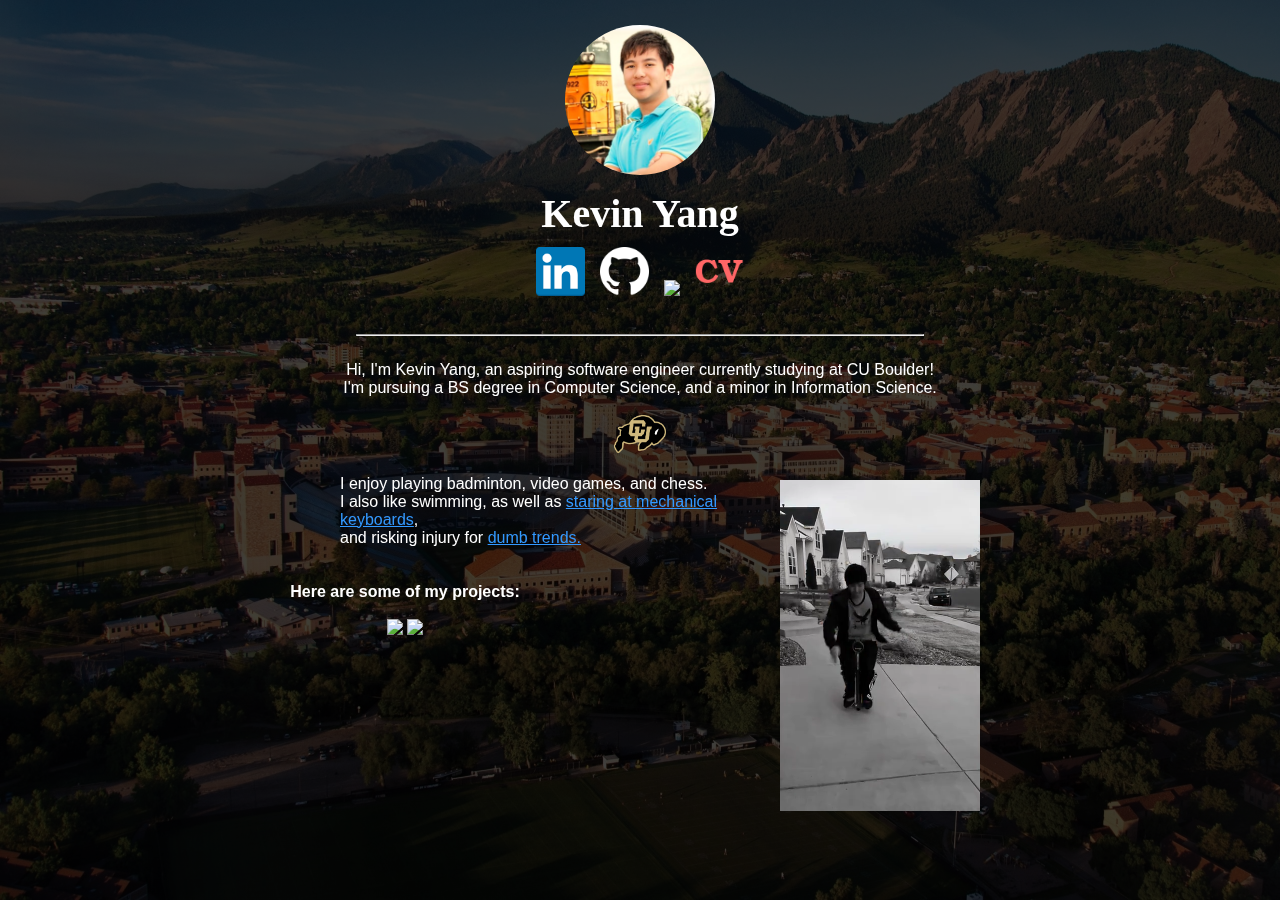
==== index.html @ a05e64b0 "updated resume" ====
<!DOCTYPE html>
<html lang="en">
  <head>
    <link rel="icon" href="img/favicon.ico">
    <title>Kevin Yang</title>
    <link rel="stylesheet" type="text/css" href="css/style.css">
    <!-- Javascript Animations -->
    <script src="js/anime.min.js"></script>
  </head>
  <body style="background-color: black">
    <header class="centerHeader">
    <img style= "border-radius: 50%;max-width:150px;" src="img/me.jpg"></img>
    <h1>Kevin Yang</h1>
      <div class="tooltip">
        <a href="https://www.linkedin.com/in/kevin-yang-boulder/"><img src="img/LinkedIn.png" class="icon"></img></a>
         <span style="color: #007BB6" class="tooltiptext">LinkedIn</span>
      </div>
      &nbsp;
      <div class="tooltip">
        <a href="https://github.com/keyaa"><img src="img/Github.png" class="icon"></img></a>
        <span style="color: #FFFFFF" class="tooltiptext">Github</span>
      </div>
      &nbsp;
      <div class="tooltip">
        <a href="mailto:Kevin.Yang-2@colorado.edu" target="_top"><img src="img/Email.png" class="icon"></img></a>
        <span style="color: #F89A1E" class="tooltiptext">Email</span>
      </div>
      &nbsp;
      <div class="tooltip">
        <a href="doc/resume.pdf"><img src="img/Resume.png" class="icon"></img></a>
        <span style="color: #FF6666" class="tooltiptext">Resume</span>
      </div>
      <br><br>
      <hr></hr>
    </header>
      <p class="info">Hi, I'm Kevin Yang, an aspiring software engineer currently studying at CU Boulder! I'm  pursuing a BS degree in Computer Science, and a minor in Information Science.</p>
      <br>
      <div class="info">
        <a href="http://www.colorado.edu/"><img src="img/CU Boulder Buffalo.png" width="20%"></img></a>
      </div>
      <br>
      <video width="200" style="float:right;margin:5px 300px 10px 10px;"autoplay muted loop>
        <source src="img/dab.mp4" type="video/mp4">
        Your browser does not support HTML5 video :(
      </video>
      <p class="info" style="text-align:left;">I enjoy playing badminton, video games, and chess.<br>I also like swimming, as well as <a href="https://www.reddit.com/r/MechanicalKeyboards/">staring at mechanical keyboards</a>,<br>and risking injury for <a href="https://en.wikipedia.org/wiki/Dab_(dance)">dumb trends.</a></p>
      <br><br>
      <div class="info" style="left:20px;text-align:center;">
        <h2 class="info">Here are some of my projects:</h2>
      </div>
      <br>
      <div class="info" style="right:150px;max-width:600px">
        <a target=_blank href="tictactoegame/game.html"><img src="img/tictactoe.png" width="20%"></img></a>
        <a target=_blank href="osu-stream-practice/index.html"><img src="osu-stream-practice/img/osuHand.png" width="20%"></img></a>
      </div>
      </div>
    <canvas class="fireworks"></canvas>
    <script src="js/app.js"></script>
  </body>
</html>
---- css/style.css ----
html, body {
    width: 100%;
    height: 100%;
    margin: 0px;
    border: 0px;
    overflow-x: hidden;
    -webkit-touch-callout: none;
    -webkit-user-select: none;
    -khtml-user-select: none;
    -moz-user-select: none;
    -ms-user-select: none;
    user-select: none;
}
h1{
    margin: 10px;
}
.info {
    text-align: center;
    margin: auto;
    color: white;
    position: relative;
    font-family: Arial;
    font-size:16px;
}
.centerHeader
{
    text-align: center;
    margin:25px;
    color: white;
    position: relative;
    font-family: Lucida Sans Unicode;
    font-size: 20px;
}
hr {
    width: 46%;
}
canvas {
    position:absolute;
    top:0;
    left:0;
    width:100%;
    height:100%;
    z-index:-10;
}
.fireworks{
    background: linear-gradient(rgba(0, 0, 0, 0.75), rgba(0, 0, 0, 0.75)), url("../img/boulder.jpg");
}
p {
    max-width: 600px;
    text-align: justify;
}
img {
	height:auto;
    max-width:4%;
}
a{
    color: #3399FF;
    position: relative;
}
a:hover {
    color: #CC99FF;
}
.tooltip {
    position: relative;
    display: inline;
}
.tooltip .tooltiptext {
    visibility: hidden;
    width: 100px; 
    top: 100%;
    left: 50%;
    margin-left: -50px;
    text-align: center;
    padding: 5px 0;
    border-radius: 6px;
    position: absolute;
    z-index: 1;
}
.tooltip:hover .tooltiptext {
    visibility: visible;
}
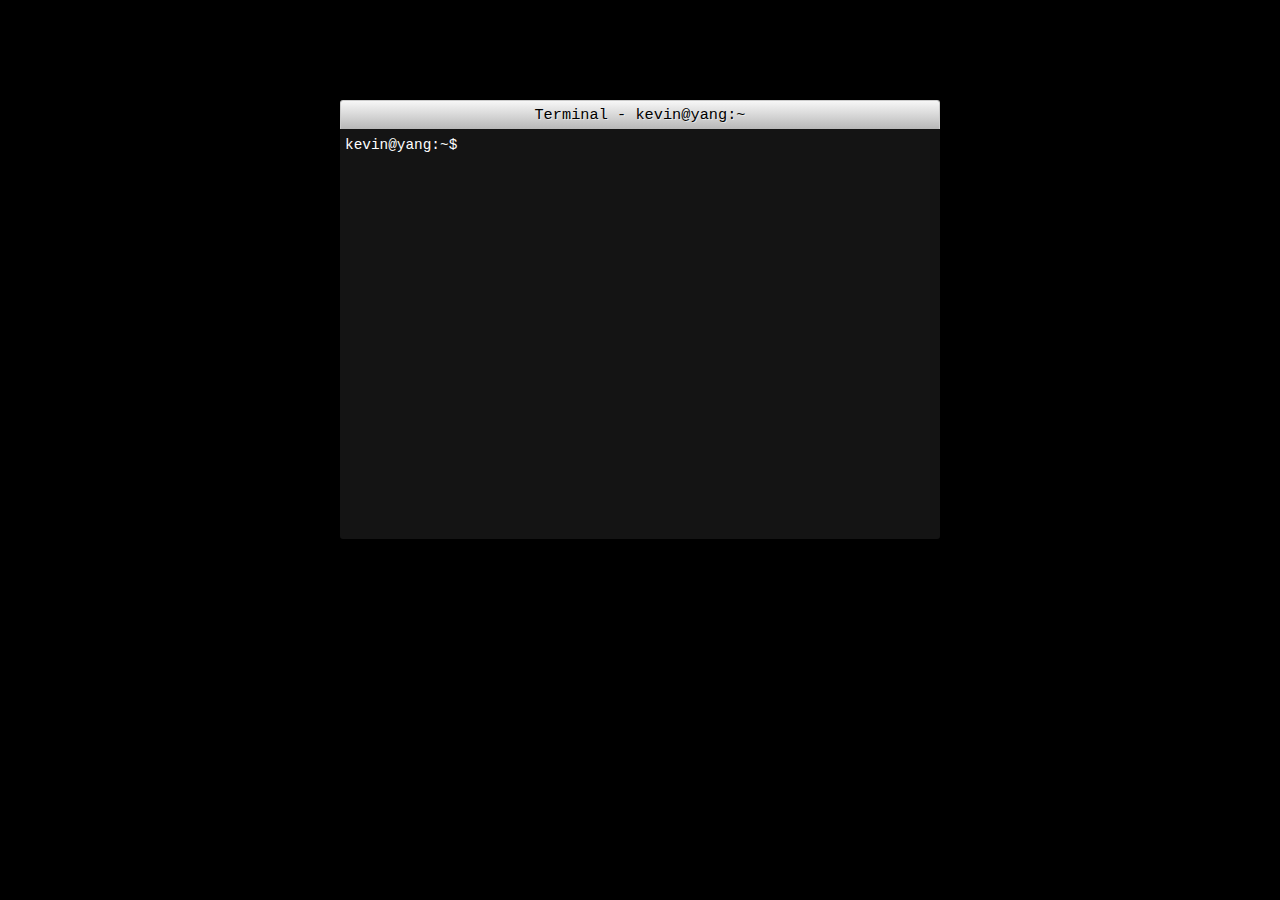
==== commit 14842f14: "Finished Terminal" ====
--- a/index.html
+++ b/index.html
@@ -1,60 +1,118 @@
-<!DOCTYPE html>
-<html lang="en">
-  <head>
-    <link rel="icon" href="img/favicon.ico">
-    <title>Kevin Yang</title>
-    <link rel="stylesheet" type="text/css" href="css/style.css">
-    <!-- Javascript Animations -->
-    <script src="js/anime.min.js"></script>
-  </head>
-  <body style="background-color: black">
-    <header class="centerHeader">
-    <img style= "border-radius: 50%;max-width:150px;" src="img/me.jpg"></img>
-    <h1>Kevin Yang</h1>
-      <div class="tooltip">
-        <a href="https://www.linkedin.com/in/kevin-yang-boulder/"><img src="img/LinkedIn.png" class="icon"></img></a>
-         <span style="color: #007BB6" class="tooltiptext">LinkedIn</span>
-      </div>
-      &nbsp;
-      <div class="tooltip">
-        <a href="https://github.com/keyaa"><img src="img/Github.png" class="icon"></img></a>
-        <span style="color: #FFFFFF" class="tooltiptext">Github</span>
-      </div>
-      &nbsp;
-      <div class="tooltip">
-        <a href="mailto:Kevin.Yang-2@colorado.edu" target="_top"><img src="img/Email.png" class="icon"></img></a>
-        <span style="color: #F89A1E" class="tooltiptext">Email</span>
-      </div>
-      &nbsp;
-      <div class="tooltip">
-        <a href="doc/resume.pdf"><img src="img/Resume.png" class="icon"></img></a>
-        <span style="color: #FF6666" class="tooltiptext">Resume</span>
-      </div>
-      <br><br>
-      <hr></hr>
-    </header>
-      <p class="info">Hi, I'm Kevin Yang, an aspiring software engineer currently studying at CU Boulder! I'm  pursuing a BS degree in Computer Science, and a minor in Information Science.</p>
-      <br>
-      <div class="info">
-        <a href="http://www.colorado.edu/"><img src="img/CU Boulder Buffalo.png" width="20%"></img></a>
-      </div>
-      <br>
-      <video width="200" style="float:right;margin:5px 300px 10px 10px;"autoplay muted loop>
-        <source src="img/dab.mp4" type="video/mp4">
-        Your browser does not support HTML5 video :(
-      </video>
-      <p class="info" style="text-align:left;">I enjoy playing badminton, video games, and chess.<br>I also like swimming, as well as <a href="https://www.reddit.com/r/MechanicalKeyboards/">staring at mechanical keyboards</a>,<br>and risking injury for <a href="https://en.wikipedia.org/wiki/Dab_(dance)">dumb trends.</a></p>
-      <br><br>
-      <div class="info" style="left:20px;text-align:center;">
-        <h2 class="info">Here are some of my projects:</h2>
-      </div>
-      <br>
-      <div class="info" style="right:150px;max-width:600px">
-        <a target=_blank href="tictactoegame/game.html"><img src="img/tictactoe.png" width="20%"></img></a>
-        <a target=_blank href="osu-stream-practice/index.html"><img src="osu-stream-practice/img/osuHand.png" width="20%"></img></a>
-      </div>
-      </div>
-    <canvas class="fireworks"></canvas>
-    <script src="js/app.js"></script>
-  </body>
-</html>
+<!doctype html>
+<html> 
+<head> 
+	<title>Terminal</title> 
+	<link rel="stylesheet" type="text/css" href="css/style.css">
+	<link rel="icon" href="img/terminal.ico">
+	<script src="http://ajax.googleapis.com/ajax/libs/jquery/1.9.1/jquery.min.js"></script>
+	<script src="js/typed.js/lib/typed.min.js" type="text/javascript"></script>
+	<meta charset="UTF-8">
+	<script>
+		function load()
+		{
+			window.location.href = "actual.html";
+		}
+	</script>
+</head> 
+<body> 
+	<!-- css shell from: https://guides.codechewing.com/mac-terminal-shell-css-html -->
+	<div class="shell-wrap">
+		<p class="shell-top-bar">Terminal - kevin@yang:~</p>
+		<ul class="shell-body">
+			<span id="user0">kevin@yang:~$ </span><span id="lineone"></span><br>
+			<span id="linetwo"></span><br>
+			<span id="linethree"></span><br>
+			<span id="user1"></span><span id="linefour"></span><br>
+			<span id="user2"></span><span id="linefive"></span><br>
+			<span id="user3"></span><span id="linesix"></span><br>
+			<span id="actualhtml"></span>
+			<span id="CNAME"></span>
+			<span id="css"></span>
+			<span id="doc"></span><br>
+			<span id="img"></span>
+			<span id="indexhtml"></span>
+			<span id="js"></span>
+			<span id="READMEmd"></span><br>
+			<span id="user4"></span><span id="lineseven"></span><br>
+			<span id="user5"></span>
+		</ul>
+	</div>
+	<!-- typing effect from https://github.com/mattboldt/typed.js/ -->
+	<script>
+		var firsttype = new Typed("#lineone", {
+			strings: ["ls"],
+			typeSpeed: 70,
+			startDelay: 800,
+			cursorChar: "_",
+			onComplete: function(self) {
+				$("#user0").html("kevin@yang:~$ ls");
+				$("#linetwo").html("Desktop &nbsp &nbsp &nbsp &nbsp &nbsp Documents &nbsp &nbsp &nbsp &nbsp &nbsp Downloads &nbsp &nbsp &nbsp &nbsp &nbsp Dropbox &nbsp &nbsp &nbsp &nbsp");
+				$("#linethree").html("Games &nbsp &nbsp &nbsp &nbsp &nbsp &nbsp Github &nbsp &nbsp &nbsp &nbsp &nbsp &nbsp &nbspMusic &nbsp &nbsp &nbsp &nbsp &nbsp &nbsp &nbsp Pictures");
+				$("#user1").html("kevin@yang:~$ ");
+				var second = new Typed("#linefour", secondtype);
+				self.destroy();
+			}
+		});
+		var secondtype = {
+			strings: ["cd Github"],
+			typeSpeed: 50,
+			startDelay: 1000,
+			cursorChar: "_",
+			onComplete: function(self) {
+				$("#user1").html("kevin@yang:~$ cd Github/");
+				$(".shell-top-bar").html("Terminal - kevin@yang:~/Github");
+				$("#user2").html("kevin@yang:~/Github$ ");
+				var third = new Typed("#linefive", thirdtype);
+				self.destroy();
+			},
+		};
+		var thirdtype = {
+			strings: ["cd keyaa.github.io"],
+			typeSpeed: 30,
+			startDelay: 1000,
+			cursorChar: "_",
+			onComplete: function(self) {
+				$(".shell-top-bar").html("Terminal - kevin@yang:~/Github/keyaa.github.io");
+				$("#user2").html("kevin@yang:~/Github$ cd keyaa.github.io/");
+				$("#user3").html("kevin@yang:~/Github/keyaa.github.io$ ");
+				var fourth = new Typed("#linesix", fourthtype);
+				self.destroy();
+			},
+		};
+		var fourthtype = {
+			strings: ["ls"],
+			typeSpeed: 70,
+			startDelay: 1000,
+			cursorChar: "_",
+			onComplete: function(self) {
+				$("#user3").html("kevin@yang:~/Github/keyaa.github.io$ ls");
+				$("#user4").html("kevin@yang:~/Github/keyaa.github.io$ ");
+				$("#actualhtml").html("actual.html &nbsp &nbsp &nbsp");
+				$("#CNAME").html("CNAME &nbsp &nbsp &nbsp &nbsp &nbsp &nbsp &nbsp");
+				$("#css").html("css &nbsp &nbsp &nbsp &nbsp &nbsp &nbsp &nbsp &nbsp");
+				$("#doc").html("doc &nbsp &nbsp &nbsp &nbsp &nbsp");
+				$("#img").html("img &nbsp &nbsp &nbsp &nbsp &nbsp &nbsp &nbsp");
+				$("#indexhtml").html("index.html &nbsp &nbsp &nbsp &nbsp &nbsp");
+				$("#js").html("js &nbsp &nbsp &nbsp &nbsp &nbsp &nbsp &nbsp");
+				$("#READMEmd").html("README.md");
+				var fifth = new Typed("#lineseven", fifthtype);
+				self.destroy();
+			},
+		};
+		var fifthtype = {
+			strings: ["xdg-open index.html"],
+			typeSpeed: 40,
+			startDelay: 1000,
+			cursorChar: "_",
+			onComplete: function(self) {
+				$("#user4").html("kevin@yang:~/Github/keyaa.github.io$ xdg-open index.html");
+				$("#user5").html("kevin@yang:~/Github/keyaa.github.io$ _");
+				self.destroy();
+			},
+		};
+		setTimeout(function() { 
+			load();	// redirects to actual webpage
+		}, 10000);
+	</script>
+</body> 
+</html> --- a/css/style.css
+++ b/css/style.css
@@ -1,81 +1,85 @@
-html, body {
-    width: 100%;
-    height: 100%;
-    margin: 0px;
-    border: 0px;
-    overflow-x: hidden;
-    -webkit-touch-callout: none;
-    -webkit-user-select: none;
-    -khtml-user-select: none;
-    -moz-user-select: none;
-    -ms-user-select: none;
-    user-select: none;
+body {
+	font-size: 18px;
+	background-color: black;
 }
-h1{
-    margin: 10px;
+
+#linetwo {
+	color: #85c1e9;
 }
-.info {
-    text-align: center;
-    margin: auto;
-    color: white;
-    position: relative;
-    font-family: Arial;
-    font-size:16px;
+#linethree {
+	color: #85c1e9;
 }
-.centerHeader
-{
-    text-align: center;
-    margin:25px;
-    color: white;
-    position: relative;
-    font-family: Lucida Sans Unicode;
-    font-size: 20px;
+#css {
+	color: #85c1e9;
 }
-hr {
-    width: 46%;
+#doc {
+	color: #85c1e9;
 }
-canvas {
-    position:absolute;
-    top:0;
-    left:0;
-    width:100%;
-    height:100%;
-    z-index:-10;
+#img {
+	color: #85c1e9;
 }
-.fireworks{
-    background: linear-gradient(rgba(0, 0, 0, 0.75), rgba(0, 0, 0, 0.75)), url("../img/boulder.jpg");
+#js {
+	color: #85c1e9;
 }
-p {
-    max-width: 600px;
-    text-align: justify;
+
+.shell-wrap {
+	width: 600px;
+	margin: 100px auto 0 auto;
+	box-shadow: 0 0 30px rgba(0,0,0,0.4);
+  
+	-webkit-border-radius: 3px;
+	-moz-border-radius: 3px;
+	border-radius: 3px;
 }
-img {
-	height:auto;
-    max-width:4%;
+  
+.shell-top-bar {
+	text-align: center;
+	color: black;
+	padding: 5px 0;
+	margin: 0;
+	text-shadow: 1px 1px 0 rgba(255,255,255,0.5);
+	font-size: 1em;
+	font: .85em 'Andale Mono', Consolas, 'Courier New';
+	border: 1px solid #CCCCCC;
+	border-bottom: none;
+  
+	-webkit-border-top-left-radius: 3px;
+	-webkit-border-top-right-radius: 3px;
+	-moz-border-radius-topleft: 3px;
+	-moz-border-radius-topright: 3px;
+	border-top-left-radius: 3px;
+	border-top-right-radius: 3px;
+  
+	background: #f7f7f7; /* Old browsers */
+	background: -moz-linear-gradient(top,  #f7f7f7 0%, #B8B8B8 100%); /* FF3.6+ */
+	background: -webkit-gradient(linear, left top, left bottom, color-stop(0%,#f7f7f7), color-stop(100%,#B8B8B8)); /* Chrome,Safari4+ */
+	background: -webkit-linear-gradient(top,  #f7f7f7 0%,#B8B8B8 100%); /* Chrome10+,Safari5.1+ */
+	background: -o-linear-gradient(top,  #f7f7f7 0%,#B8B8B8 100%); /* Opera 11.10+ */
+	background: -ms-linear-gradient(top,  #f7f7f7 0%,#B8B8B8 100%); /* IE10+ */
+	background: linear-gradient(to bottom,  #f7f7f7 0%,#B8B8B8 100%); /* W3C */
+	filter: progid:DXImageTransform.Microsoft.gradient( startColorstr='#f7f7f7', endColorstr='#B8B8B8',GradientType=0 ); /* IE6-9 */
 }
-a{
-    color: #3399FF;
-    position: relative;
+  
+.shell-body {
+	height: 400px;
+	margin: 0;
+	padding: 5px;
+	list-style: none;
+	background: #141414;
+	color: white;
+	font: 0.8em 'Andale Mono', Consolas, 'Courier New';
+	line-height: 1.6em;
+  
+	-webkit-border-bottom-right-radius: 3px;
+	-webkit-border-bottom-left-radius: 3px;
+	-moz-border-radius-bottomright: 3px;
+	-moz-border-radius-bottomleft: 3px;
+	border-bottom-right-radius: 3px;
+	border-bottom-left-radius: 3px;
 }
-a:hover {
-    color: #CC99FF;
-}
-.tooltip {
-    position: relative;
-    display: inline;
-}
-.tooltip .tooltiptext {
-    visibility: hidden;
-    width: 100px; 
-    top: 100%;
-    left: 50%;
-    margin-left: -50px;
-    text-align: center;
-    padding: 5px 0;
-    border-radius: 6px;
-    position: absolute;
-    z-index: 1;
-}
-.tooltip:hover .tooltiptext {
-    visibility: visible;
+  
+.shell-body li {
+	word-wrap: break-word;
+	position: relative;
+	padding: 0;
 }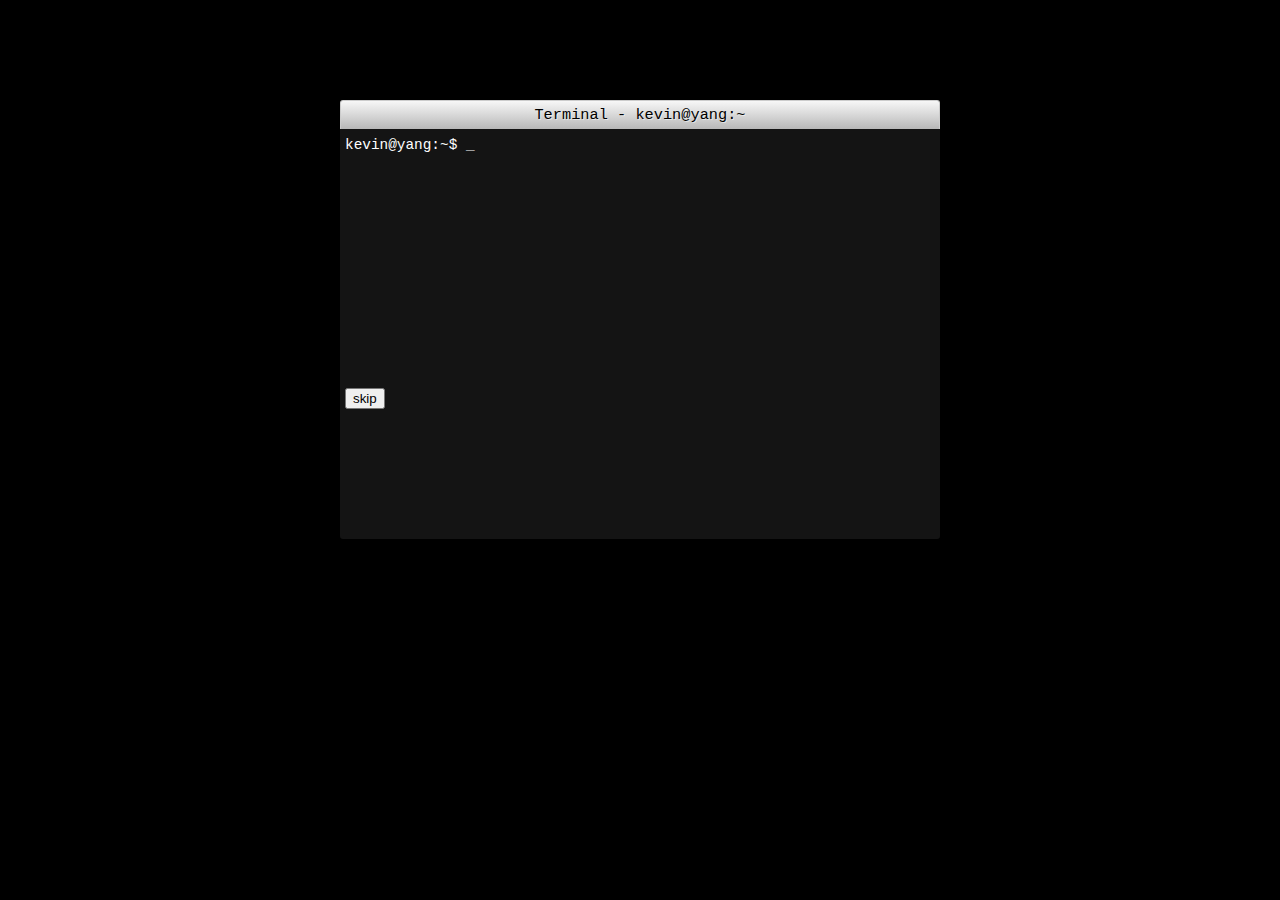
==== commit 9cde232b: "Fixed typer.js, hopefully" ====
--- a/index.html
+++ b/index.html
@@ -3,14 +3,13 @@
 <head> 
 	<title>Terminal</title> 
 	<link rel="stylesheet" type="text/css" href="css/style.css">
-	<link rel="icon" href="img/terminal.ico">
+	<link rel="icon" href="css/terminal.ico">
 	<script src="http://ajax.googleapis.com/ajax/libs/jquery/1.9.1/jquery.min.js"></script>
-	<script src="js/typed.js/lib/typed.min.js" type="text/javascript"></script>
+	<script src="js/typed.min.js" type="text/javascript"></script>
 	<meta charset="UTF-8">
 	<script>
-		function load()
-		{
-			window.location.href = "actual.html";
+		function load() {
+			window.location.href = "html5up-astral/index.html";
 		}
 	</script>
 </head> 
@@ -25,16 +24,16 @@
 			<span id="user1"></span><span id="linefour"></span><br>
 			<span id="user2"></span><span id="linefive"></span><br>
 			<span id="user3"></span><span id="linesix"></span><br>
-			<span id="actualhtml"></span>
 			<span id="CNAME"></span>
 			<span id="css"></span>
-			<span id="doc"></span><br>
-			<span id="img"></span>
-			<span id="indexhtml"></span>
+			<span id="html5up-astral"></span>
+			<span id="indexhtml"></span><br>
 			<span id="js"></span>
 			<span id="READMEmd"></span><br>
-			<span id="user4"></span><span id="lineseven"></span><br>
-			<span id="user5"></span>
+			<span id="user4"></span><span id="linenine"></span><br>
+			<span id="user5"></span><span id="lineten"></span><br>
+			<span id="user6"></span><br>
+			<button onclick="load()" id="skip">skip</button>
 		</ul>
 	</div>
 	<!-- typing effect from https://github.com/mattboldt/typed.js/ -->
@@ -56,7 +55,7 @@
 		var secondtype = {
 			strings: ["cd Github"],
 			typeSpeed: 50,
-			startDelay: 1000,
+			startDelay: 1100,
 			cursorChar: "_",
 			onComplete: function(self) {
 				$("#user1").html("kevin@yang:~$ cd Github/");
@@ -69,7 +68,7 @@
 		var thirdtype = {
 			strings: ["cd keyaa.github.io"],
 			typeSpeed: 30,
-			startDelay: 1000,
+			startDelay: 1100,
 			cursorChar: "_",
 			onComplete: function(self) {
 				$(".shell-top-bar").html("Terminal - kevin@yang:~/Github/keyaa.github.io");
@@ -82,37 +81,48 @@
 		var fourthtype = {
 			strings: ["ls"],
 			typeSpeed: 70,
-			startDelay: 1000,
+			startDelay: 1100,
 			cursorChar: "_",
 			onComplete: function(self) {
 				$("#user3").html("kevin@yang:~/Github/keyaa.github.io$ ls");
 				$("#user4").html("kevin@yang:~/Github/keyaa.github.io$ ");
-				$("#actualhtml").html("actual.html &nbsp &nbsp &nbsp");
-				$("#CNAME").html("CNAME &nbsp &nbsp &nbsp &nbsp &nbsp &nbsp &nbsp");
+				$("#CNAME").html("CNAME &nbsp &nbsp &nbsp &nbsp &nbsp &nbsp");
 				$("#css").html("css &nbsp &nbsp &nbsp &nbsp &nbsp &nbsp &nbsp &nbsp");
-				$("#doc").html("doc &nbsp &nbsp &nbsp &nbsp &nbsp");
-				$("#img").html("img &nbsp &nbsp &nbsp &nbsp &nbsp &nbsp &nbsp");
-				$("#indexhtml").html("index.html &nbsp &nbsp &nbsp &nbsp &nbsp");
-				$("#js").html("js &nbsp &nbsp &nbsp &nbsp &nbsp &nbsp &nbsp");
+				$("#html5up-astral").html("html5up-astral &nbsp&nbsp &nbsp");
+				$("#indexhtml").html("index.html");
+				$("#js").html("js &nbsp &nbsp &nbsp &nbsp&nbsp &nbsp &nbsp &nbsp");
 				$("#READMEmd").html("README.md");
-				var fifth = new Typed("#lineseven", fifthtype);
+				var fifth = new Typed("#linenine", fifthtype);
 				self.destroy();
 			},
 		};
 		var fifthtype = {
-			strings: ["xdg-open index.html"],
+			strings: ["cd html5up-astral"],
 			typeSpeed: 40,
-			startDelay: 1000,
+			startDelay: 1100,
 			cursorChar: "_",
 			onComplete: function(self) {
-				$("#user4").html("kevin@yang:~/Github/keyaa.github.io$ xdg-open index.html");
-				$("#user5").html("kevin@yang:~/Github/keyaa.github.io$ _");
+				$(".shell-top-bar").html("Terminal - kevin@yang:~/Github/keyaa.github.io/html5up-astral");
+				$("#user4").html("kevin@yang:~/Github/keyaa.github.io$ cd html5up-astral");
+				$("#user5").html("kevin@yang:~/Github/keyaa.github.io$ ");
+				var sixth = new Typed("#lineten", sixthtype);
 				self.destroy();
 			},
 		};
+		var sixthtype = {
+			strings: ["xdg-open index.html"],
+			typeSpeed: 40,
+			startDelay: 1100,
+			cursorChar: "_",
+			onComplete: function(self) {
+				$("#user5").html("kevin@yang:~/Github/keyaa.github.io$ xdg-open index.html");
+				$("#user6").html("kevin@yang:~/Github/keyaa.github.io$ _");
+				self.destroy();
+			},
+		}
 		setTimeout(function() { 
 			load();	// redirects to actual webpage
-		}, 10000);
+		}, 12500);
 	</script>
 </body> 
 </html> 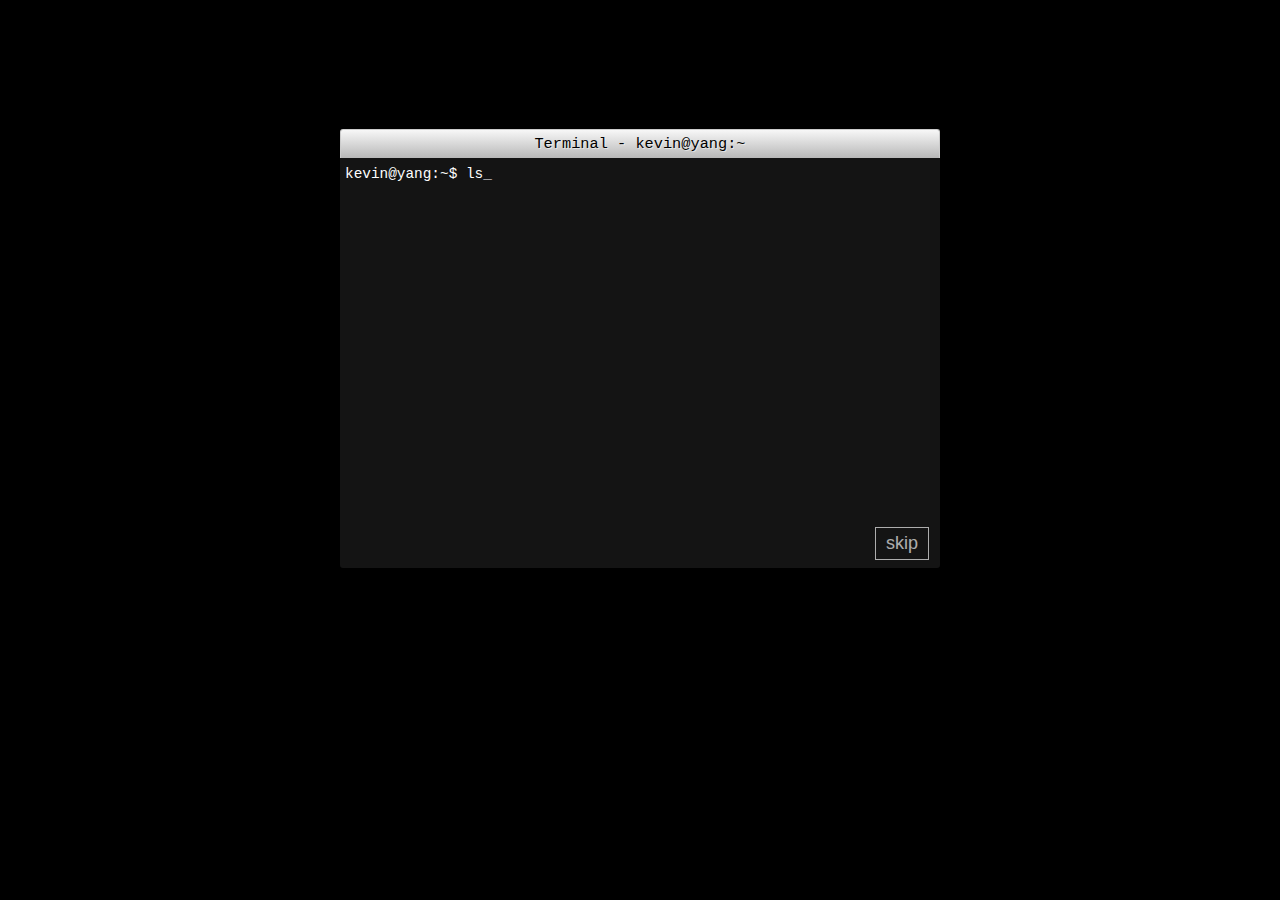
==== commit 6526b1e7: "hopefully fix terminal icon, change astral links to dimension" ====
--- a/index.html
+++ b/index.html
@@ -1,15 +1,15 @@
-<!doctype html>
+!doctype html>
 <html> 
 <head> 
 	<title>Terminal</title> 
 	<link rel="stylesheet" type="text/css" href="css/style.css">
 	<link rel="icon" href="css/terminal.ico">
-	<script src="http://ajax.googleapis.com/ajax/libs/jquery/1.9.1/jquery.min.js"></script>
+	<script src="js/jquery.min.js" type="text/javascript"></script>
 	<script src="js/typed.min.js" type="text/javascript"></script>
 	<meta charset="UTF-8">
 	<script>
 		function load() {
-			window.location.href = "html5up-astral/index.html";
+			window.location.href = "html5up-dimension/index.html";
 		}
 	</script>
 </head> 
@@ -24,11 +24,11 @@
 			<span id="user1"></span><span id="linefour"></span><br>
 			<span id="user2"></span><span id="linefive"></span><br>
 			<span id="user3"></span><span id="linesix"></span><br>
-			<span id="CNAME"></span>
 			<span id="css"></span>
-			<span id="html5up-astral"></span>
-			<span id="indexhtml"></span><br>
-			<span id="js"></span>
+			<span id="html5up-dimension"></span>
+			<span id="indexhtml"></span>
+			<span id="js"></span><br>
+			<span id="LICENSE"></span>
 			<span id="READMEmd"></span><br>
 			<span id="user4"></span><span id="linenine"></span><br>
 			<span id="user5"></span><span id="lineten"></span><br>
@@ -40,12 +40,12 @@
 	<script>
 		var firsttype = new Typed("#lineone", {
 			strings: ["ls"],
-			typeSpeed: 70,
-			startDelay: 800,
+			typeSpeed: 50,
+			startDelay: 500,
 			cursorChar: "_",
 			onComplete: function(self) {
 				$("#user0").html("kevin@yang:~$ ls");
-				$("#linetwo").html("Desktop &nbsp &nbsp &nbsp &nbsp &nbsp Documents &nbsp &nbsp &nbsp &nbsp &nbsp Downloads &nbsp &nbsp &nbsp &nbsp &nbsp Dropbox &nbsp &nbsp &nbsp &nbsp");
+				$("#linetwo").html("Desktop &nbsp &nbsp &nbsp &nbsp &nbsp Documents &nbsp &nbsp &nbsp &nbsp &nbsp Downloads &nbsp &nbsp &nbsp &nbsp &nbsp Dropbox");
 				$("#linethree").html("Games &nbsp &nbsp &nbsp &nbsp &nbsp &nbsp Github &nbsp &nbsp &nbsp &nbsp &nbsp &nbsp &nbspMusic &nbsp &nbsp &nbsp &nbsp &nbsp &nbsp &nbsp Pictures");
 				$("#user1").html("kevin@yang:~$ ");
 				var second = new Typed("#linefour", secondtype);
@@ -54,8 +54,8 @@
 		});
 		var secondtype = {
 			strings: ["cd Github"],
-			typeSpeed: 50,
-			startDelay: 1100,
+			typeSpeed: 30,
+			startDelay: 200,
 			cursorChar: "_",
 			onComplete: function(self) {
 				$("#user1").html("kevin@yang:~$ cd Github/");
@@ -68,7 +68,7 @@
 		var thirdtype = {
 			strings: ["cd keyaa.github.io"],
 			typeSpeed: 30,
-			startDelay: 1100,
+			startDelay: 200,
 			cursorChar: "_",
 			onComplete: function(self) {
 				$(".shell-top-bar").html("Terminal - kevin@yang:~/Github/keyaa.github.io");
@@ -80,30 +80,30 @@
 		};
 		var fourthtype = {
 			strings: ["ls"],
-			typeSpeed: 70,
-			startDelay: 1100,
+			typeSpeed: 30,
+			startDelay: 200,
 			cursorChar: "_",
 			onComplete: function(self) {
 				$("#user3").html("kevin@yang:~/Github/keyaa.github.io$ ls");
 				$("#user4").html("kevin@yang:~/Github/keyaa.github.io$ ");
-				$("#CNAME").html("CNAME &nbsp &nbsp &nbsp &nbsp &nbsp &nbsp");
-				$("#css").html("css &nbsp &nbsp &nbsp &nbsp &nbsp &nbsp &nbsp &nbsp");
-				$("#html5up-astral").html("html5up-astral &nbsp&nbsp &nbsp");
-				$("#indexhtml").html("index.html");
-				$("#js").html("js &nbsp &nbsp &nbsp &nbsp&nbsp &nbsp &nbsp &nbsp");
+				$("#css").html("css &nbsp &nbsp &nbsp &nbsp &nbsp &nbsp &nbsp");
+				$("#html5up-dimension").html("html5up-dimension &nbsp&nbsp &nbsp");
+				$("#indexhtml").html("index.html &nbsp &nbsp &nbsp &nbsp&nbsp");
+				$("#js").html("js");
+				$("#LICENSE").html("LICENSE &nbsp &nbsp &nbsp &nbsp &nbsp");
 				$("#READMEmd").html("README.md");
 				var fifth = new Typed("#linenine", fifthtype);
 				self.destroy();
 			},
 		};
 		var fifthtype = {
-			strings: ["cd html5up-astral"],
-			typeSpeed: 40,
-			startDelay: 1100,
+			strings: ["cd html5up-dimension"],
+			typeSpeed: 30,
+			startDelay: 500,
 			cursorChar: "_",
 			onComplete: function(self) {
-				$(".shell-top-bar").html("Terminal - kevin@yang:~/Github/keyaa.github.io/html5up-astral");
-				$("#user4").html("kevin@yang:~/Github/keyaa.github.io$ cd html5up-astral");
+				$(".shell-top-bar").html("Terminal - kevin@yang:~/Github/keyaa.github.io/html5up-dimension");
+				$("#user4").html("kevin@yang:~/Github/keyaa.github.io$ cd html5up-dimension");
 				$("#user5").html("kevin@yang:~/Github/keyaa.github.io$ ");
 				var sixth = new Typed("#lineten", sixthtype);
 				self.destroy();
@@ -111,18 +111,18 @@
 		};
 		var sixthtype = {
 			strings: ["xdg-open index.html"],
-			typeSpeed: 40,
-			startDelay: 1100,
+			typeSpeed: 30,
+			startDelay: 200,
 			cursorChar: "_",
 			onComplete: function(self) {
 				$("#user5").html("kevin@yang:~/Github/keyaa.github.io$ xdg-open index.html");
 				$("#user6").html("kevin@yang:~/Github/keyaa.github.io$ _");
 				self.destroy();
+				setTimeout(function() { 
+					load();	// redirects to actual webpage
+				}, 400);
 			},
 		}
-		setTimeout(function() { 
-			load();	// redirects to actual webpage
-		}, 12500);
 	</script>
 </body> 
 </html> --- a/css/style.css
+++ b/css/style.css
@@ -3,6 +3,22 @@
 	background-color: black;
 }
 
+#skip {
+	opacity: .65;
+	background-color: #141414;
+	border: 1px solid white;
+	color: white;
+	font-size: 18px;
+	padding: 5px 10px 5px 10px;
+	position: relative;
+	left: 530px;
+	top: 110px;
+	transition-duration: .4s;
+}
+#skip:hover {
+	background-color: white;
+	color: #141414;
+}
 #linetwo {
 	color: #85c1e9;
 }
@@ -12,10 +28,7 @@
 #css {
 	color: #85c1e9;
 }
-#doc {
-	color: #85c1e9;
-}
-#img {
+#html5up-dimension {
 	color: #85c1e9;
 }
 #js {
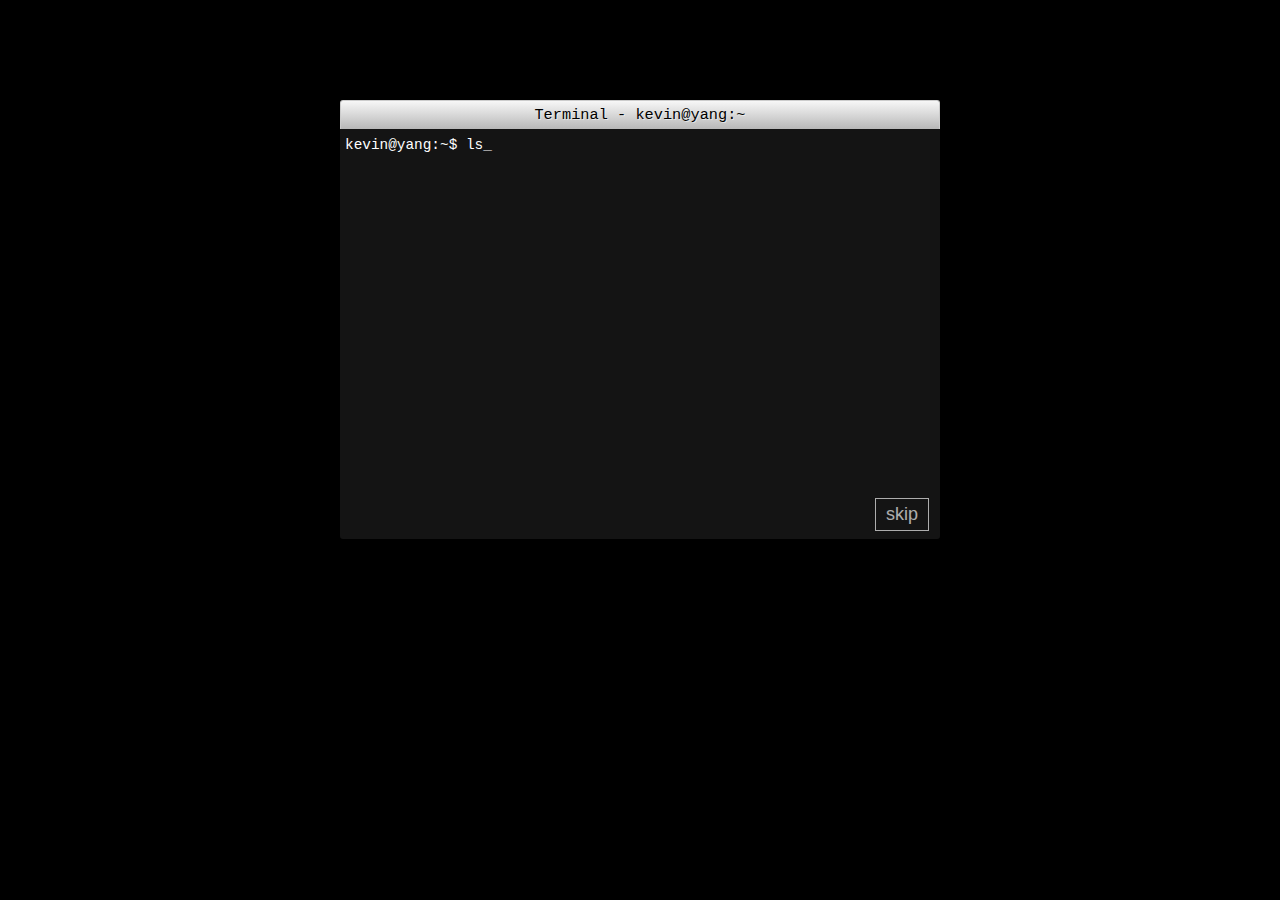
==== commit 88f81e12: "fix missing bracket" ====
--- a/index.html
+++ b/index.html
@@ -1,4 +1,4 @@
-!doctype html>
+<!doctype html>
 <html> 
 <head> 
 	<title>Terminal</title> 
